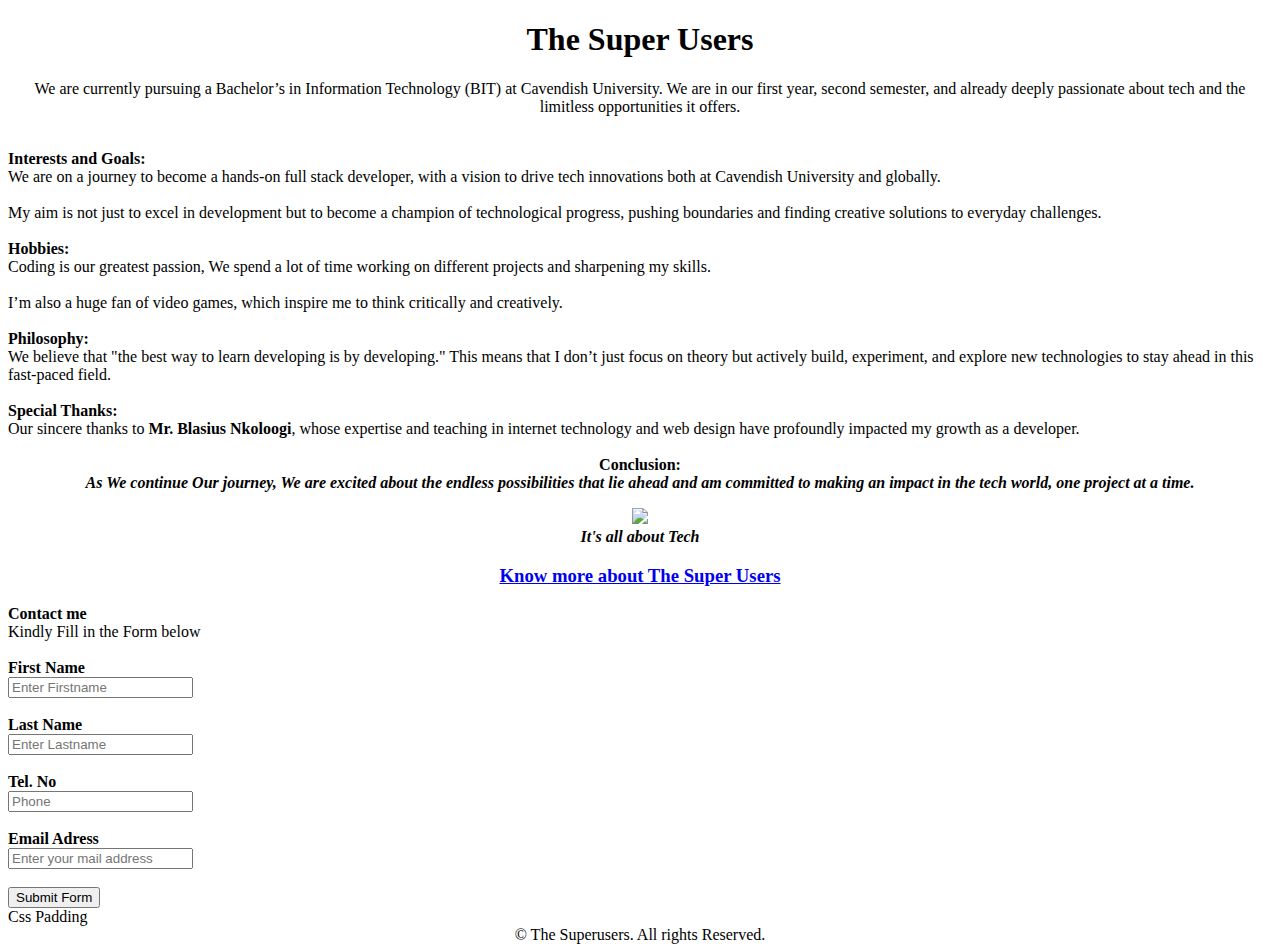
==== index.htm @ 6ef788f2 "Update" ====
<!DOCTYPE html>
<html lang="en">
<head>
<center><h1>The Super Users</h1></center>
	<meta charset="UTF-8">
	<meta name="viewport" content="width=device-width, initial-scale=1.0">
	<title>Our Web</title>
	<link rel="stylesheet" type="text/css" href="style.css">
</head>
<body>
	<center><p>We are currently pursuing a Bachelor’s in Information Technology (BIT) at Cavendish University. We are in our first year, second semester, and already deeply passionate about tech and the limitless opportunities it offers.</b></center>
		<br>
		<b>Interests and Goals:</b><br> <li>We are on a journey to become a hands-on full stack developer, with a vision to drive tech innovations both at Cavendish University and globally.</li><br> <li>My aim is not just to excel in development but to become a champion of technological progress, pushing boundaries and finding creative solutions to everyday challenges.</>
		<br><br>
		<b>Hobbies:</b><br><li> Coding is our greatest passion, We spend a lot of time working on different projects and sharpening my skills.</li><br><li>I’m also a huge fan of video games, which inspire me to think critically and creatively.</li>
		<br>
		<b>Philosophy:</b><br><li> We believe that "the best way to learn developing is by developing." This means that I don’t just focus on theory but actively build, experiment, and explore new technologies to stay ahead in this fast-paced field.</li>
		<br>
		<b>Special Thanks:</b><br> Our sincere thanks to <b>Mr. Blasius Nkoloogi</b>, whose expertise and teaching in internet technology and web design have profoundly impacted my growth as a developer.<br><br>
		<center><b>Conclusion:<b/><br><i>As We continue Our journey, We are excited about the endless possibilities that lie ahead and am committed to making an impact in the tech world, one project at a time.</i></b></h3></b></center>
						<center><figure><img src="images/supersuers.png alt="supersuers"><figcaption><i><b>It's all about Tech</b></i></figcaption></center>
						<h3><center><a href="link.htm">Know more about The Super Users</a></center></h3>
						<b>Contact me</b><br>Kindly Fill in the Form below
						<br><br>
						<form action="/submit" method="post">
							<b>First Name</b><br>
							<input type="text" id="firstname" name="firstname" placeholder ="Enter Firstname"required>
							<br><br>
							<b>Last Name</b>
							<br>
							<input type="text" id="lastname" name="lastname" placeholder="Enter Lastname" required>
							<br><br>
							<b>Tel. No</b><br>
							<input type="int" id="contact" name="telephone number" placeholder="Phone" required>
							<br><br>
							<b>Email Adress</b>
							<br>
							<input type="email" name="email address" placeholder="Enter your mail address">
							<br><br>
							<input type="button" value="Submit Form">
							<div class="padding-div">
								Css Padding
							  </div>
						
</body>
<center><footer>&copy; The Superusers. All rights Reserved.</footer></center>
</html>
---- style.css ----
.padding-div {
    margin top: 20px;
    margin right: 20px;
    margin bottom: 20px;
  }
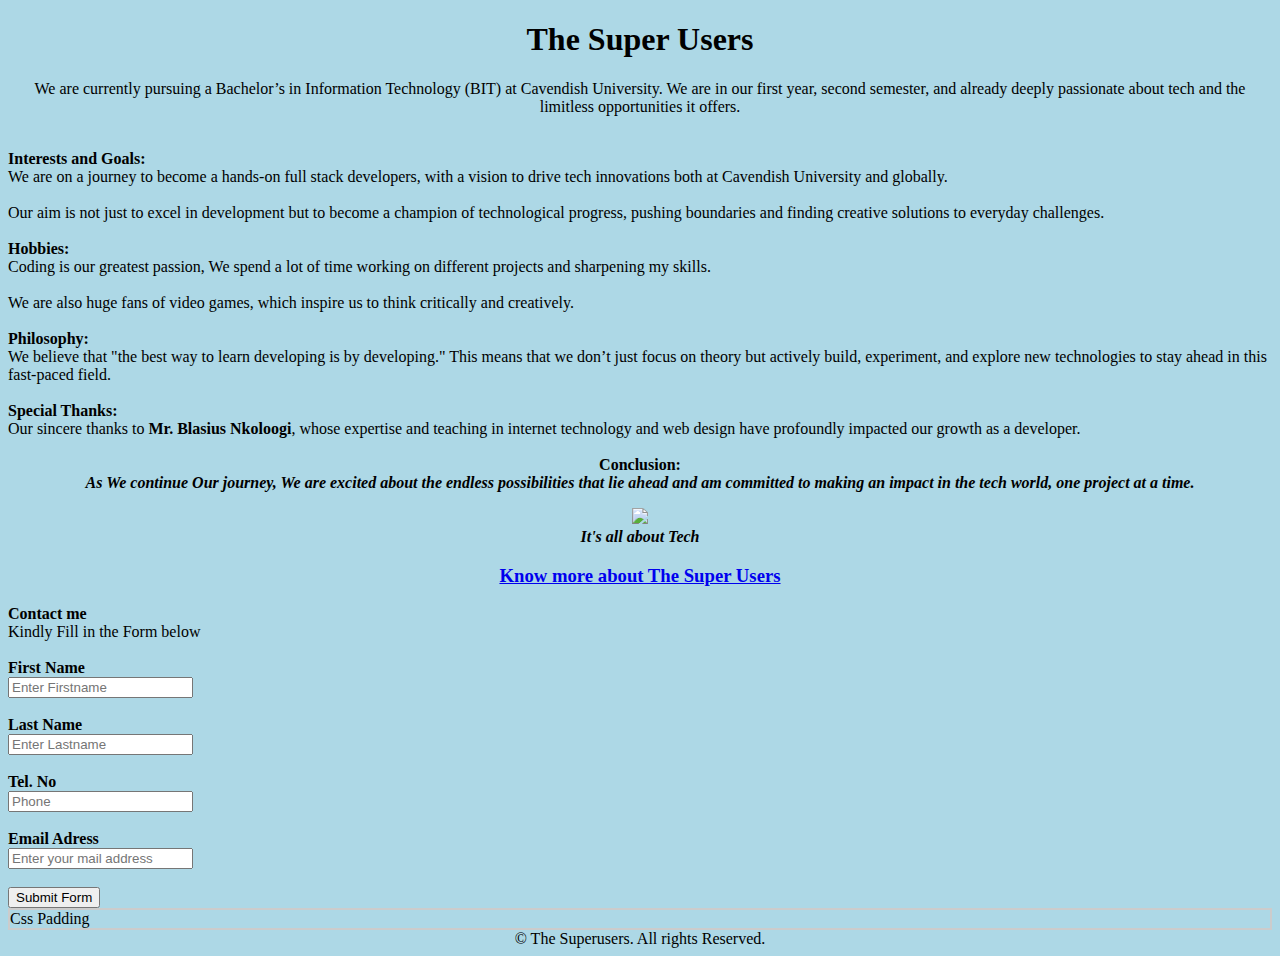
==== commit 992a6d80: "Update" ====
--- a/index.htm
+++ b/index.htm
@@ -4,19 +4,19 @@
 <center><h1>The Super Users</h1></center>
 	<meta charset="UTF-8">
 	<meta name="viewport" content="width=device-width, initial-scale=1.0">
-	<title>Our Web</title>
+	<title>Welcome to the Super Users Web Page</title>
 	<link rel="stylesheet" type="text/css" href="style.css">
 </head>
 <body>
 	<center><p>We are currently pursuing a Bachelor’s in Information Technology (BIT) at Cavendish University. We are in our first year, second semester, and already deeply passionate about tech and the limitless opportunities it offers.</b></center>
 		<br>
-		<b>Interests and Goals:</b><br> <li>We are on a journey to become a hands-on full stack developer, with a vision to drive tech innovations both at Cavendish University and globally.</li><br> <li>My aim is not just to excel in development but to become a champion of technological progress, pushing boundaries and finding creative solutions to everyday challenges.</>
+		<b>Interests and Goals:</b><br> <li>We are on a journey to become a hands-on full stack developers, with a vision to drive tech innovations both at Cavendish University and globally.</li><br> <li>Our aim is not just to excel in development but to become a champion of technological progress, pushing boundaries and finding creative solutions to everyday challenges.</>
 		<br><br>
-		<b>Hobbies:</b><br><li> Coding is our greatest passion, We spend a lot of time working on different projects and sharpening my skills.</li><br><li>I’m also a huge fan of video games, which inspire me to think critically and creatively.</li>
+		<b>Hobbies:</b><br><li> Coding is our greatest passion, We spend a lot of time working on different projects and sharpening my skills.</li><br><li>We are also huge fans of video games, which inspire us to think critically and creatively.</li>
 		<br>
-		<b>Philosophy:</b><br><li> We believe that "the best way to learn developing is by developing." This means that I don’t just focus on theory but actively build, experiment, and explore new technologies to stay ahead in this fast-paced field.</li>
+		<b>Philosophy:</b><br><li> We believe that "the best way to learn developing is by developing." This means that we don’t just focus on theory but actively build, experiment, and explore new technologies to stay ahead in this fast-paced field.</li>
 		<br>
-		<b>Special Thanks:</b><br> Our sincere thanks to <b>Mr. Blasius Nkoloogi</b>, whose expertise and teaching in internet technology and web design have profoundly impacted my growth as a developer.<br><br>
+		<b>Special Thanks:</b><br> Our sincere thanks to <b>Mr. Blasius Nkoloogi</b>, whose expertise and teaching in internet technology and web design have profoundly impacted our growth as a developer.<br><br>
 		<center><b>Conclusion:<b/><br><i>As We continue Our journey, We are excited about the endless possibilities that lie ahead and am committed to making an impact in the tech world, one project at a time.</i></b></h3></b></center>
 						<center><figure><img src="images/supersuers.png alt="supersuers"><figcaption><i><b>It's all about Tech</b></i></figcaption></center>
 						<h3><center><a href="link.htm">Know more about The Super Users</a></center></h3>
@@ -44,4 +44,4 @@
 						
 </body>
 <center><footer>&copy; The Superusers. All rights Reserved.</footer></center>
-</html>		+</html>		
--- a/style.css
+++ b/style.css
@@ -2,5 +2,8 @@
     margin top: 20px;
     margin right: 20px;
     margin bottom: 20px;
-  }
-  +    border: 2px solid #ccc; 
+}
+body {
+    background-color: lightblue;
+}
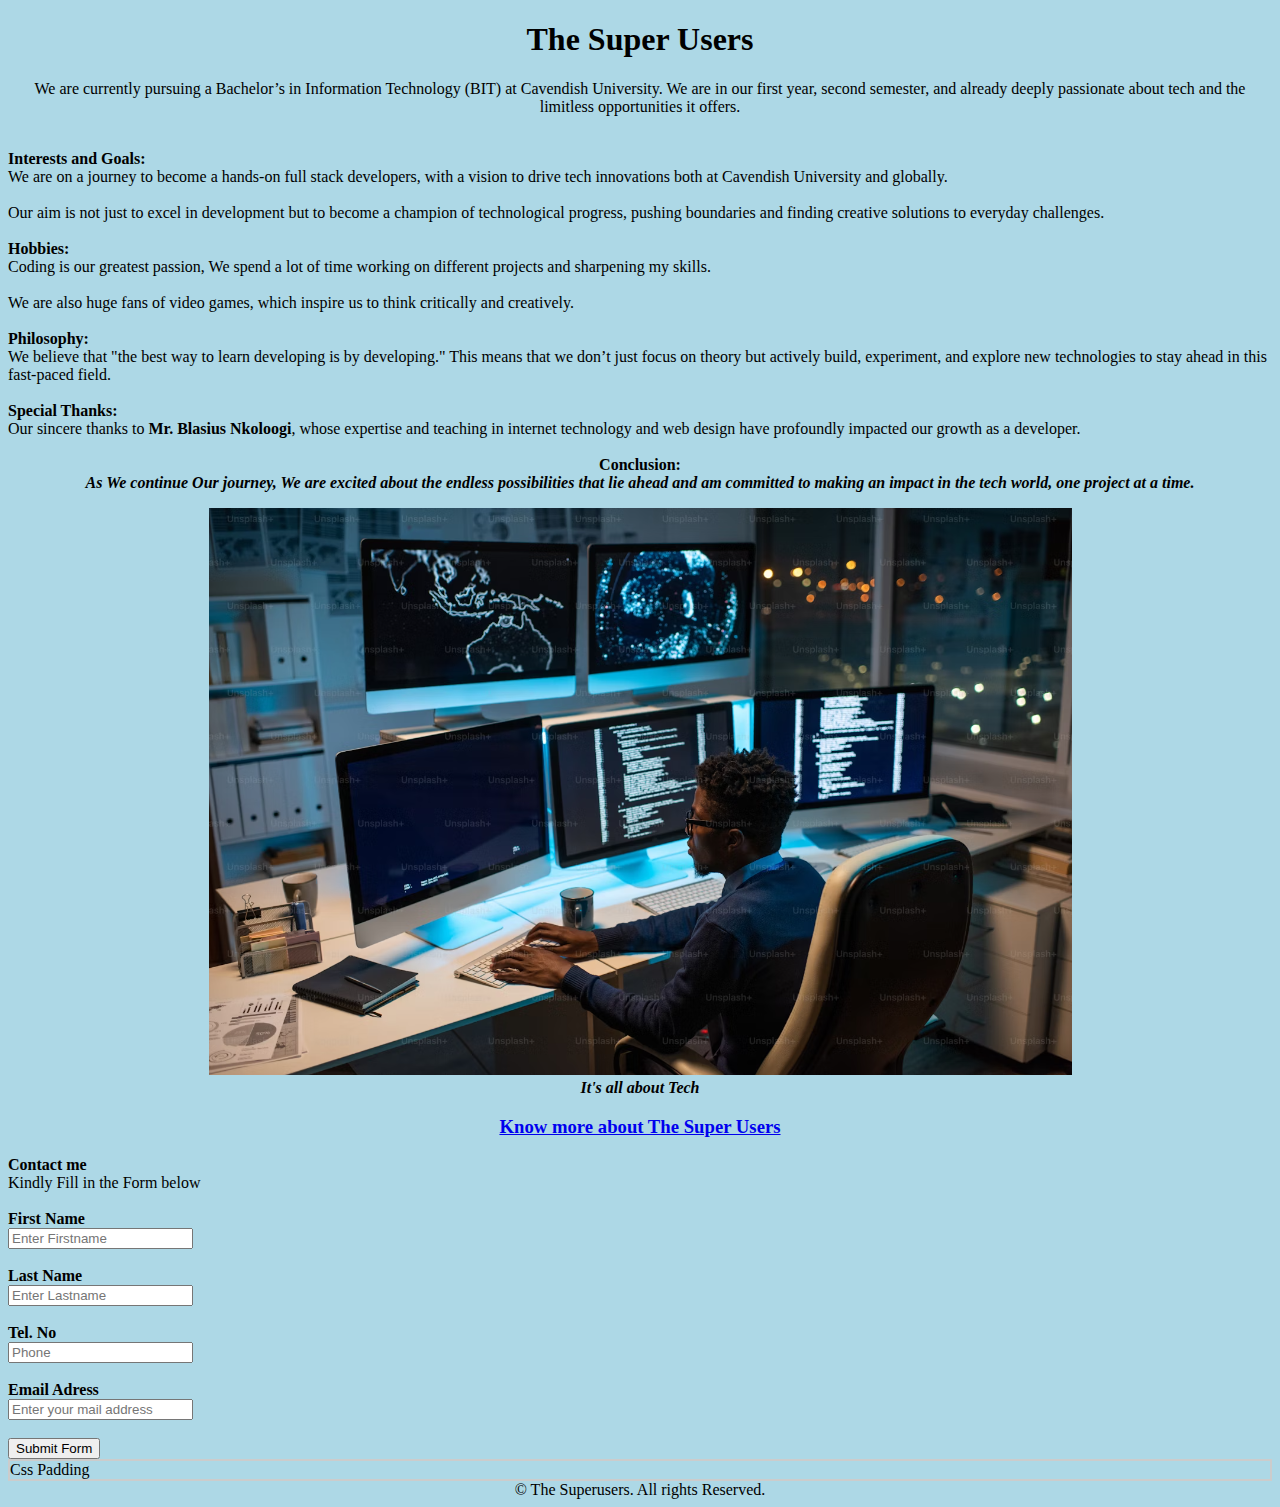
==== commit 71bfa51e: "Update" ====
--- a/index.htm
+++ b/index.htm
@@ -18,7 +18,7 @@
 		<br>
 		<b>Special Thanks:</b><br> Our sincere thanks to <b>Mr. Blasius Nkoloogi</b>, whose expertise and teaching in internet technology and web design have profoundly impacted our growth as a developer.<br><br>
 		<center><b>Conclusion:<b/><br><i>As We continue Our journey, We are excited about the endless possibilities that lie ahead and am committed to making an impact in the tech world, one project at a time.</i></b></h3></b></center>
-						<center><figure><img src="images/supersuers.png alt="supersuers"><figcaption><i><b>It's all about Tech</b></i></figcaption></center>
+						<center><figure><img src="images/supersuers.png" alt="supersuers"><figcaption><i><b>It's all about Tech</b></i></figcaption></center>
 						<h3><center><a href="link.htm">Know more about The Super Users</a></center></h3>
 						<b>Contact me</b><br>Kindly Fill in the Form below
 						<br><br>
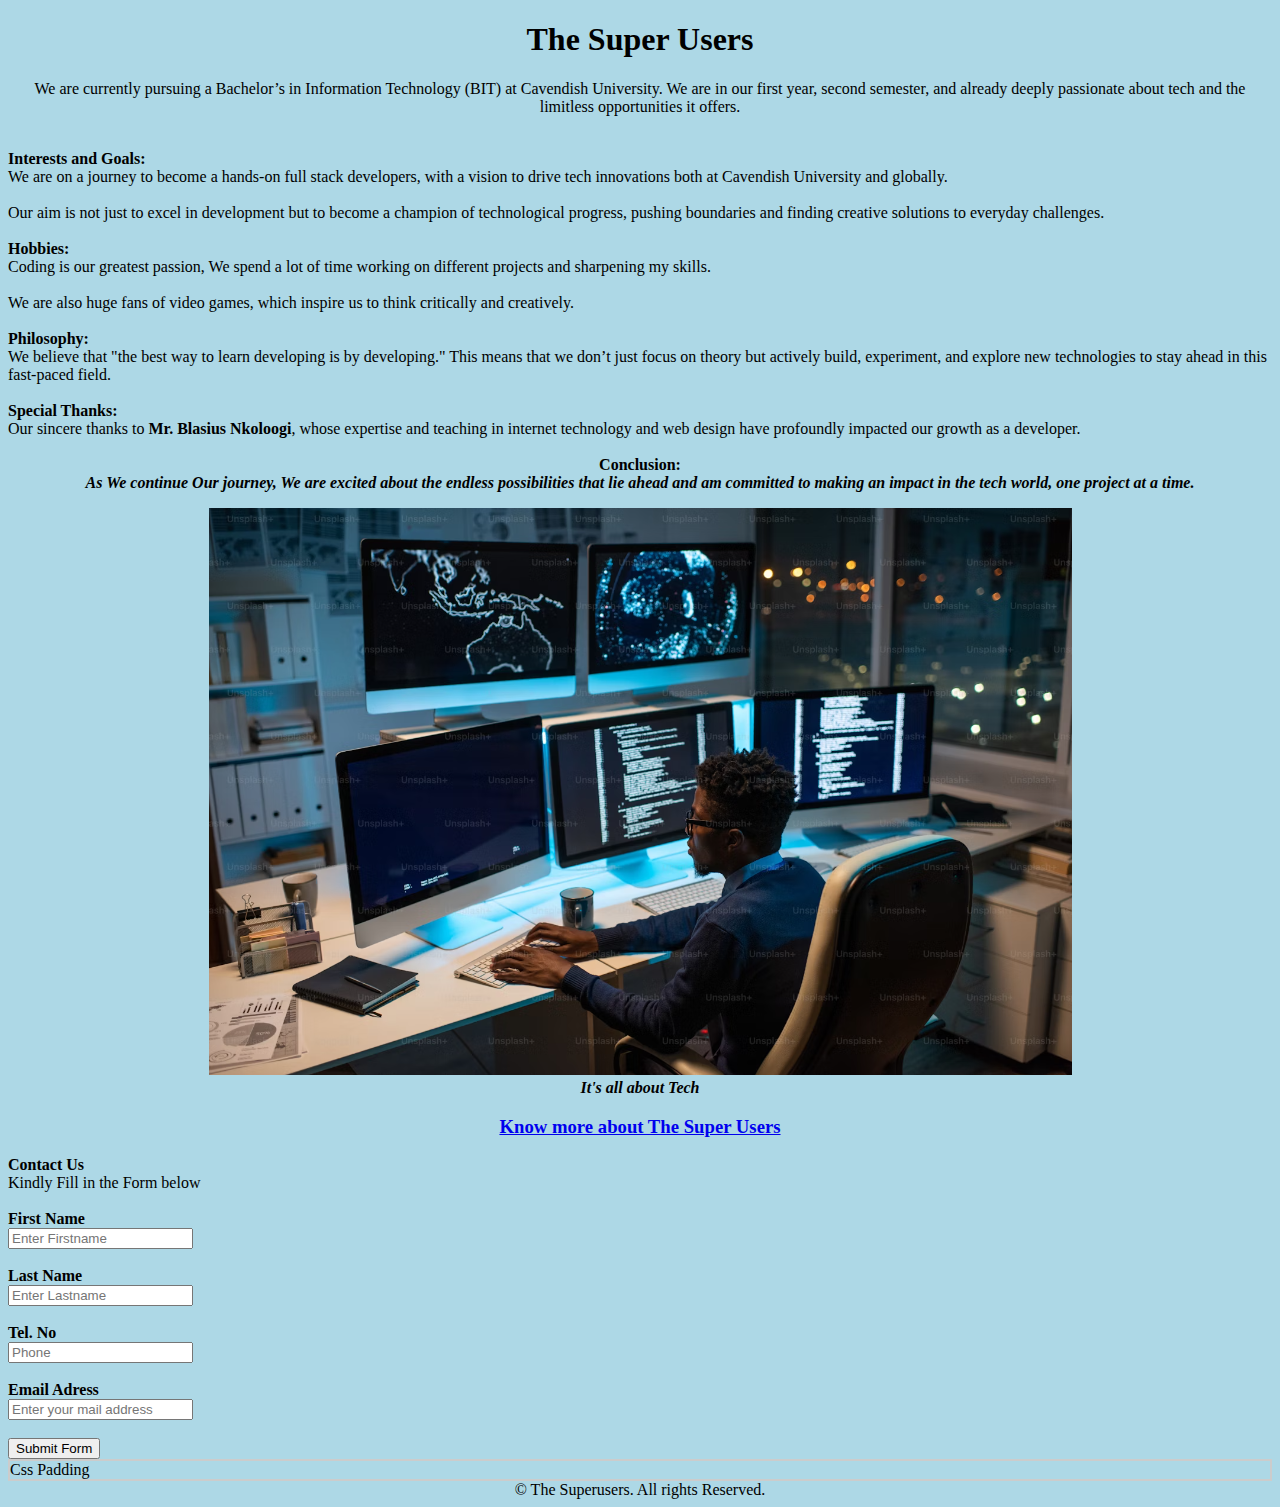
==== commit 6a886284: "Update" ====
--- a/index.htm
+++ b/index.htm
@@ -20,7 +20,7 @@
 		<center><b>Conclusion:<b/><br><i>As We continue Our journey, We are excited about the endless possibilities that lie ahead and am committed to making an impact in the tech world, one project at a time.</i></b></h3></b></center>
 						<center><figure><img src="images/supersuers.png" alt="supersuers"><figcaption><i><b>It's all about Tech</b></i></figcaption></center>
 						<h3><center><a href="link.htm">Know more about The Super Users</a></center></h3>
-						<b>Contact me</b><br>Kindly Fill in the Form below
+						<b>Contact Us</b><br>Kindly Fill in the Form below
 						<br><br>
 						<form action="/submit" method="post">
 							<b>First Name</b><br>
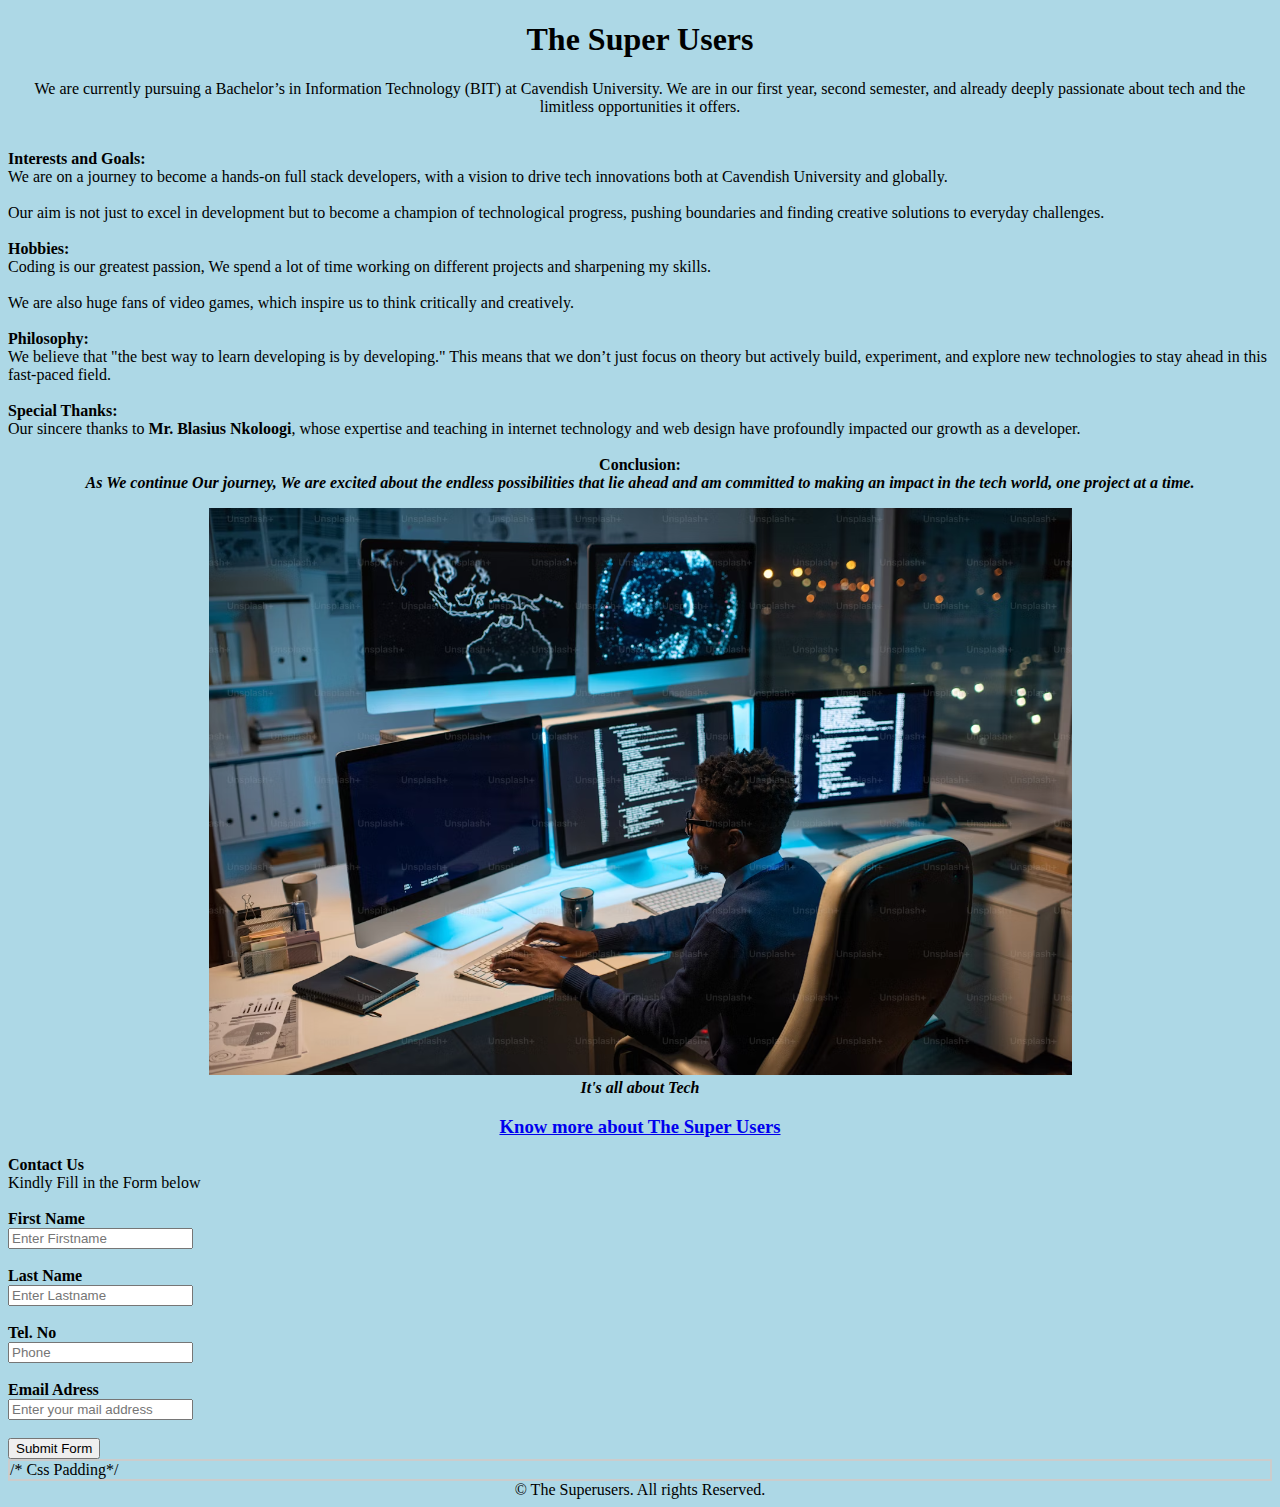
==== commit c0c5812f: "Update" ====
--- a/index.htm
+++ b/index.htm
@@ -39,7 +39,7 @@
 							<br><br>
 							<input type="button" value="Submit Form">
 							<div class="padding-div">
-								Css Padding
+							/*	Css Padding*/
 							  </div>
 						
 </body>
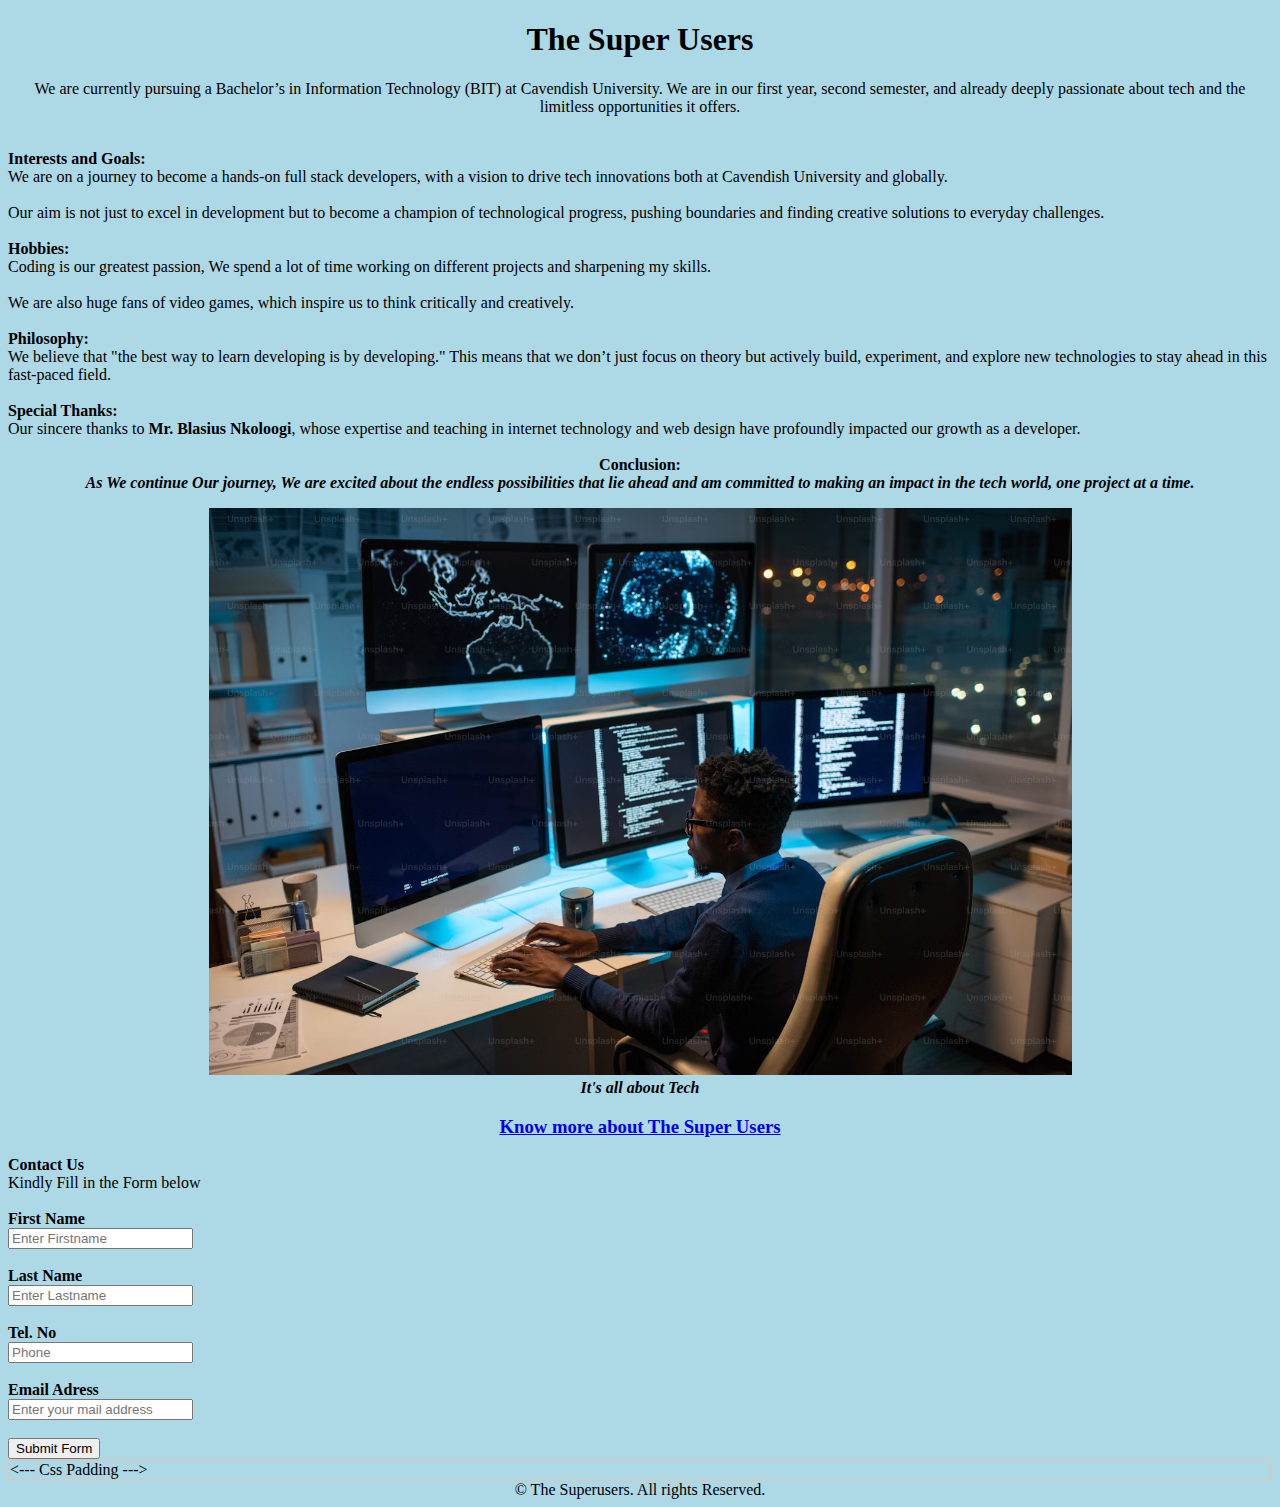
==== commit 65dd4ffe: "Update" ====
--- a/index.htm
+++ b/index.htm
@@ -39,7 +39,7 @@
 							<br><br>
 							<input type="button" value="Submit Form">
 							<div class="padding-div">
-							/*	Css Padding*/
+								<--- Css Padding --->
 							  </div>
 						
 </body>
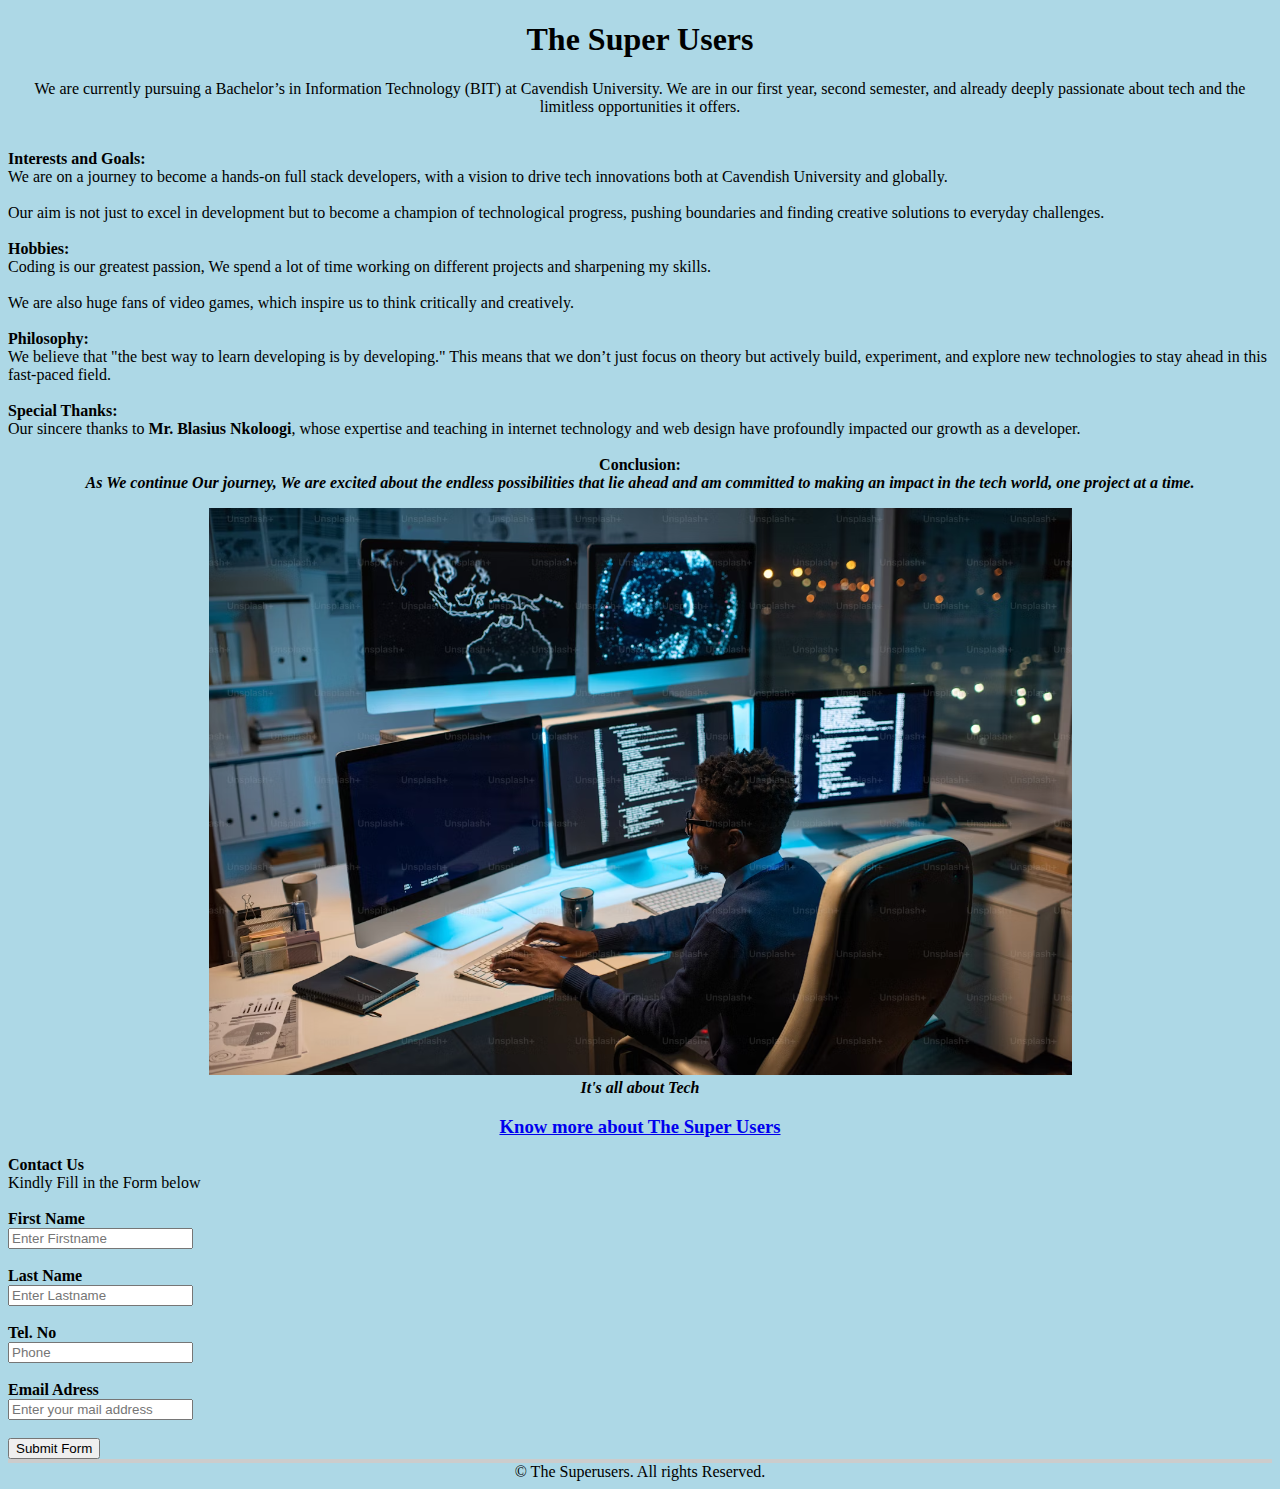
==== commit a182bcf9: "Update" ====
--- a/index.htm
+++ b/index.htm
@@ -39,7 +39,6 @@
 							<br><br>
 							<input type="button" value="Submit Form">
 							<div class="padding-div">
-								<--- Css Padding --->
 							  </div>
 						
 </body>
